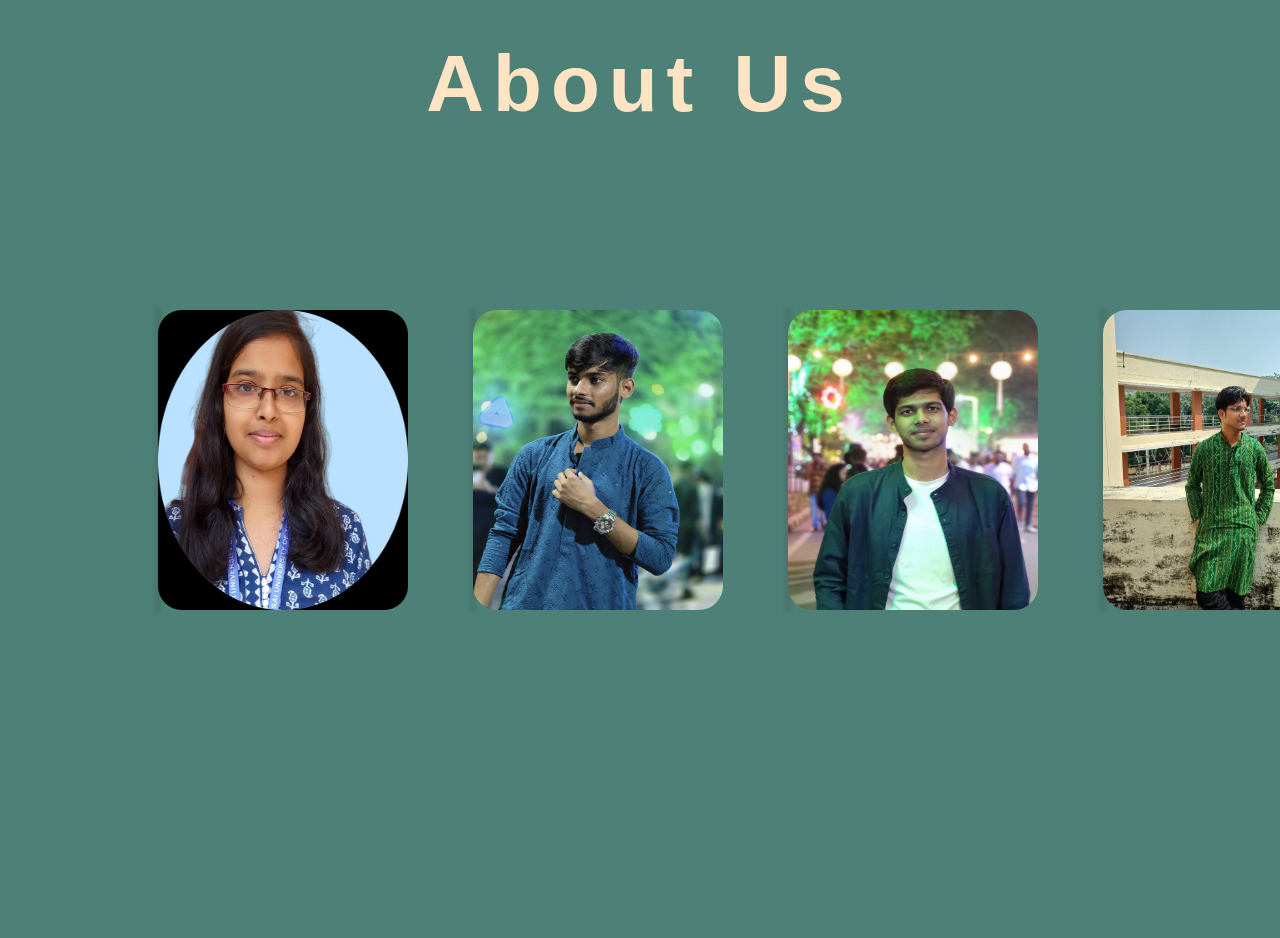
==== aboutus.html @ 717f347b "about us page updated" ====
<!DOCTYPE html>
<html lang="en">

<head>
    <meta charset="UTF-8">
    <meta name="viewport" content="width=device-width, initial-scale=1.0">
    <link rel="stylesheet" href="./stylea.css">
    <title>About Us</title>
</head>

<body>

    <h2>About Us</h2>

    <div class="container">

        <div class="card four">
            <div class="front">
                <img src="./Priti.jpg">

            </div>
            <div class="back">
                <div class="info">
                    <h1>Priti Padma Das (CSE)</h1>
                    <p>True Leader</p>
                    <div class="socialmedia">
                       
                        <a href="https://www.linkedin.com/in/pritipadma-das-0271b92b3/"> <img src="linkedin-brands-solid.svg" class="svg"></a>
                        <a href="https://github.com/Pritip-das"> <img src="github-brands-solid.svg" class="svg"></a>
                    </div>
                </div>
        </div>
        </div>


        <div class="card two">
            <div class="front">
                <img src="./Sourav.jpg">
            </div>
            <div class="back">
                <div class="info">
                <h1>Sourav Padhy (CE)</h1>
                <p>Team Player</p>
                <div class="socialmedia">
                    
                    <a href="https://www.linkedin.com/in/sourav-padhy-0b0515292?utm_source=share&utm_campaign=share_via&utm_content=profile&utm_medium=android_app"> <img src="linkedin-brands-solid.svg" class="svg"></a>
                    <a href="https://github.com/souravpadhy"> <img src="github-brands-solid.svg" class="svg"></a>
                </div>
            </div>
            </div>
        </div>
        <div class="card three">
            <div class="front">
                <img src="./Nishant.jpg">
            </div>
            <div class="back">
                <div class="info">
                <h1>Nishnat Braik f(CSE)</h1>
                <p>Trying Hard</p>
                <div class="socialmedia">
                   
                    <a href="https://www.linkedin.com/in/nishant-barik-004297292/"> <img src="linkedin-brands-solid.svg" class="svg"></a>
                    <a href=https://github.com/nbrk0905"> <img src="github-brands-solid.svg" class="svg"></a>
                </div>
            </div>
        </div>
        </div>

        <div class="card one">
            <div class="front">
                <img src="./Me.jpg">
            </div>
            <div class="back">
                <div class="info">
                <h1>Tanmay Parida (CSE)</h1>
                <p>Hardly Trying</p>
                <div class="socialmedia">
                    
                    <a href="https://www.linkedin.com/in/tanmay-parida-291b1b291/"> <img src="linkedin-brands-solid.svg" class="svg"></a>
                    <a href="https://github.com/TanMaYPariDa"> <img src="github-brands-solid.svg" class="svg"></a>
                </div>
            </div>
        </div>
        </div>
    </div>
</body>

</html>
---- stylea.css ----
* {
  margin: 0;
  padding: 0;
  box-sizing: border-box;
}

body {
  height: 100vh;
  scroll-behavior: smooth;
  background-color: #4d8076;
  font-family: "Gill Sans", "Gill Sans MT", Calibri, "Trebuchet MS", sans-serif;
  color: bisque;
}

h2 {
  font-size: 5rem;
  text-align: center;
  margin-top: 3vw;
  letter-spacing: 1vh;
}

.container {
  width: 250px;
  height: 300px;
  perspective: 700px;
  display: flex;
  justify-content: space-evenly;
  align-items: center;
  position: relative;
  top: 20%;
}

.card {
    
  height: 100%;
  width: 100%;
  position: relative;
  transition: transform 1500ms;
  transform-style: preserve-3d;
  margin: 63%;
}

img {
  width: 250px;
  height: 300px;
  border-radius: 1.5rem;
}

.card:hover {
  cursor: pointer;
  transform: rotateY(180deg);
}

.front,
.back {
  height: 100%;
  width: 100%;
  border-radius: 1.5rem;
  box-shadow: 0 0 5px 2px rgba(50, 50, 50, 0.25);
  position: absolute;
  backface-visibility: hidden;
}

.back {
  background-color: rgb(3, 3, 11);
  transform: rotateY(180deg);
  text-align: center;
  gap: 2rem;
}

.socialmedia{
    margin: 5px;
    display: flex;
    align-items: center;
    justify-content: space-evenly;
    gap: 20px;
}
.svg{
    width: 30px;
    height: 30px;
}
.svg:hover{
    transform: scale(1.5);
    filter: invert(1);
}

@media (min-width: 100px) {
    
}
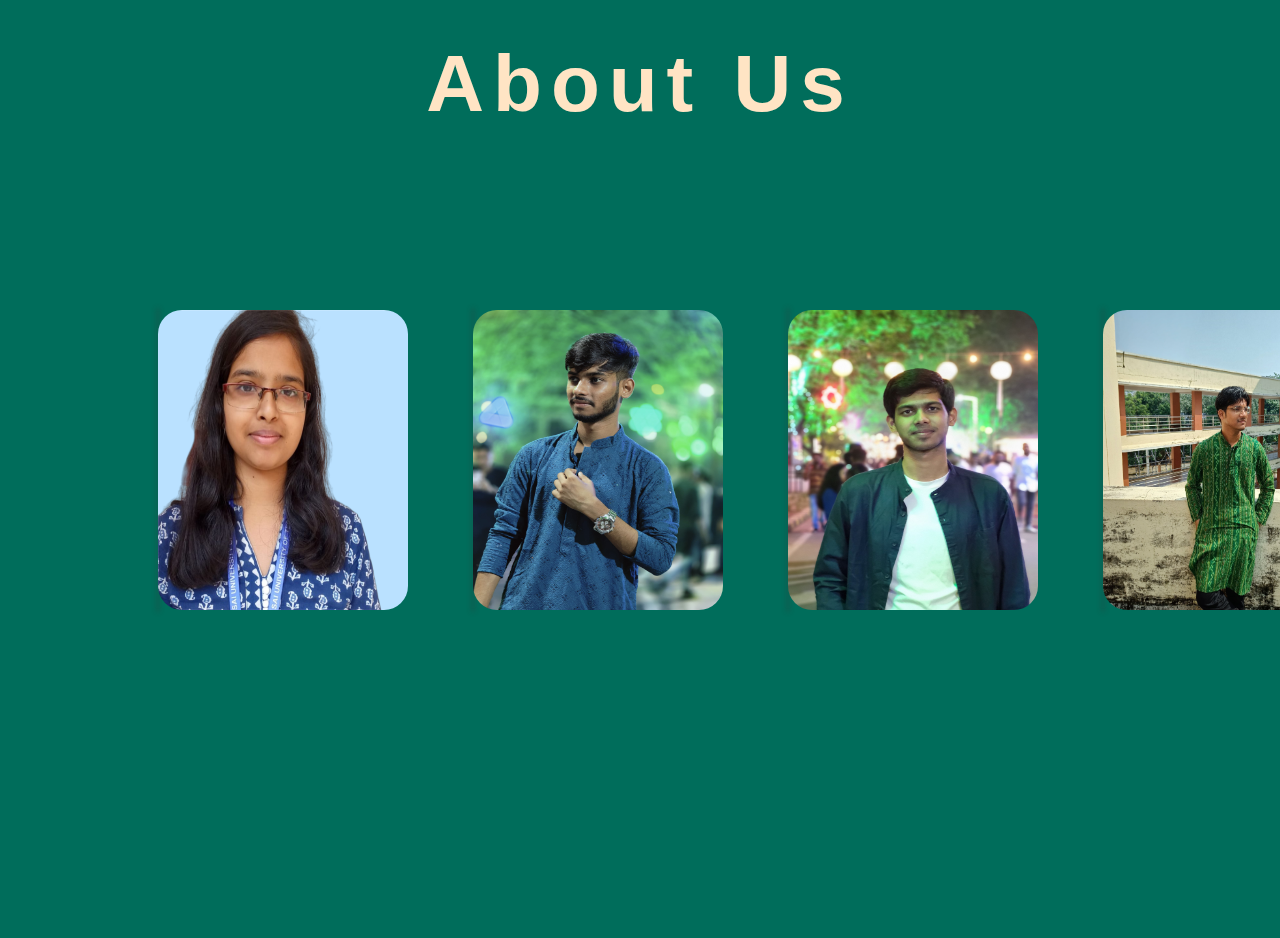
==== commit 0aefa49d: "final commit" ====
--- a/aboutus.html
+++ b/aboutus.html
@@ -16,13 +16,12 @@
 
         <div class="card four">
             <div class="front">
-                <img src="./Priti.jpg">
+                <img src="\assets\about us images\Photo.png">
 
             </div>
             <div class="back">
                 <div class="info">
-                    <h1>Priti Padma Das (CSE)</h1>
-                    <p>True Leader</p>
+                    <h1>Pritipadma Das</h1>
                     <div class="socialmedia">
                        
                         <a href="https://www.linkedin.com/in/pritipadma-das-0271b92b3/"> <img src="linkedin-brands-solid.svg" class="svg"></a>
@@ -35,12 +34,11 @@
 
         <div class="card two">
             <div class="front">
-                <img src="./Sourav.jpg">
+                <img src="\assets\about us images\Sourav.jpg">
             </div>
             <div class="back">
                 <div class="info">
-                <h1>Sourav Padhy (CE)</h1>
-                <p>Team Player</p>
+                <h1>Sourav Padhy</h1>
                 <div class="socialmedia">
                     
                     <a href="https://www.linkedin.com/in/sourav-padhy-0b0515292?utm_source=share&utm_campaign=share_via&utm_content=profile&utm_medium=android_app"> <img src="linkedin-brands-solid.svg" class="svg"></a>
@@ -51,12 +49,11 @@
         </div>
         <div class="card three">
             <div class="front">
-                <img src="./Nishant.jpg">
+                <img src="\assets\about us images\Nishant.jpg">
             </div>
             <div class="back">
                 <div class="info">
-                <h1>Nishnat Braik f(CSE)</h1>
-                <p>Trying Hard</p>
+                <h1>Nishnat Braik </h1>
                 <div class="socialmedia">
                    
                     <a href="https://www.linkedin.com/in/nishant-barik-004297292/"> <img src="linkedin-brands-solid.svg" class="svg"></a>
@@ -68,12 +65,11 @@
 
         <div class="card one">
             <div class="front">
-                <img src="./Me.jpg">
+                <img src="\assets\about us images\Me.jpg">
             </div>
             <div class="back">
                 <div class="info">
-                <h1>Tanmay Parida (CSE)</h1>
-                <p>Hardly Trying</p>
+                <h1>Tanmay Parida</h1>
                 <div class="socialmedia">
                     
                     <a href="https://www.linkedin.com/in/tanmay-parida-291b1b291/"> <img src="linkedin-brands-solid.svg" class="svg"></a>
--- a/stylea.css
+++ b/stylea.css
@@ -7,8 +7,8 @@
 body {
   height: 100vh;
   scroll-behavior: smooth;
-  background-color: #4d8076;
-  font-family: "Gill Sans", "Gill Sans MT", Calibri, "Trebuchet MS", sans-serif;
+  background-color: #006D5B;
+  font-family: "Gill Sans", "Gill Sans MT"," Calibri", "Trebuchet MS", sans-serif;
   color: bisque;
 }
 
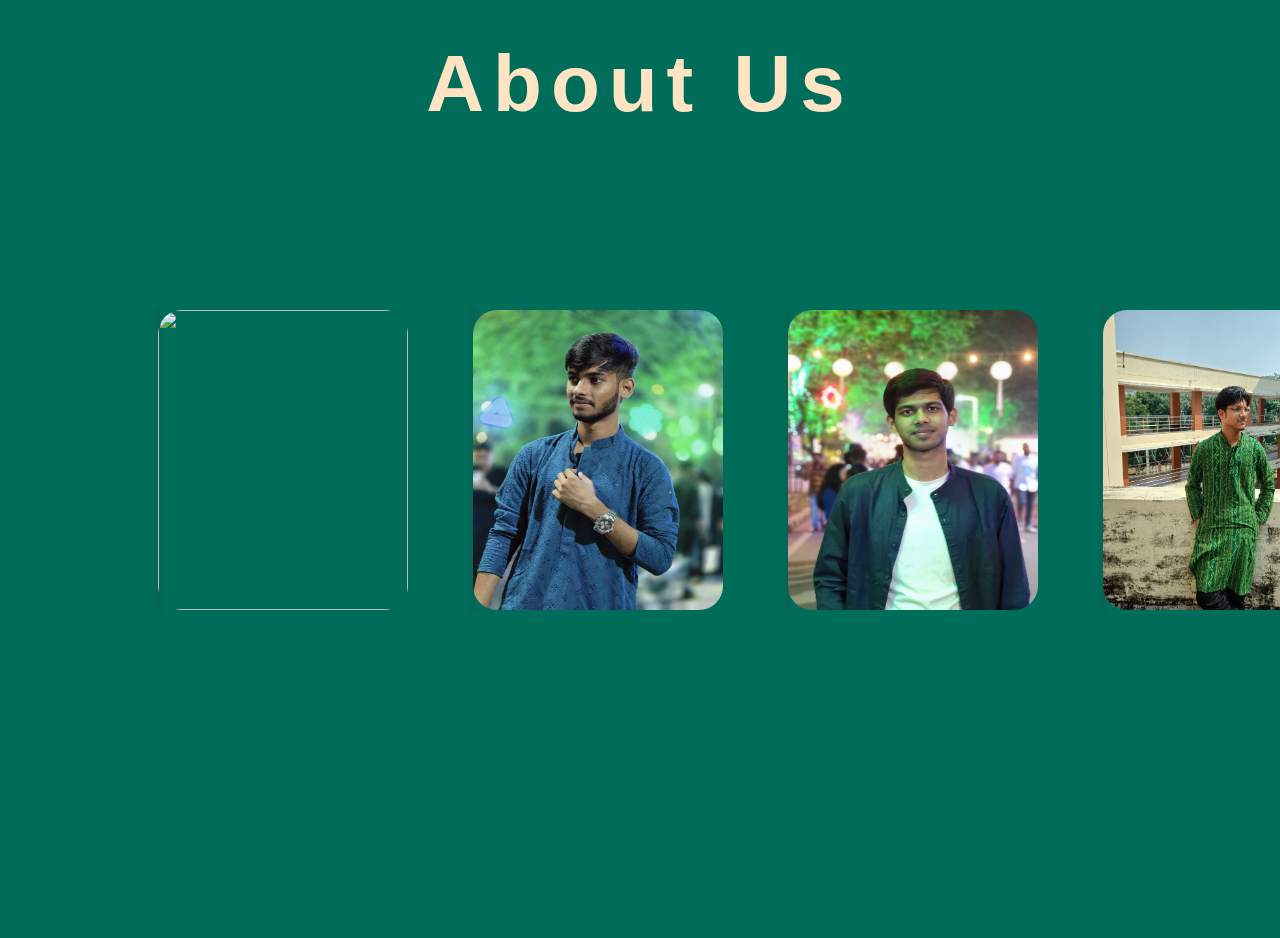
==== commit bce7bd30: "Update aboutus.html" ====
--- a/aboutus.html
+++ b/aboutus.html
@@ -16,7 +16,7 @@
 
         <div class="card four">
             <div class="front">
-                <img src="\assets\about us images\Photo.png">
+                <img src="assets/about us images/Photo.jpg">
 
             </div>
             <div class="back">
@@ -34,7 +34,7 @@
 
         <div class="card two">
             <div class="front">
-                <img src="\assets\about us images\Sourav.jpg">
+                <img src="assets/about us images/Sourav.jpg">
             </div>
             <div class="back">
                 <div class="info">
@@ -49,15 +49,15 @@
         </div>
         <div class="card three">
             <div class="front">
-                <img src="\assets\about us images\Nishant.jpg">
+                <img src="assets/about us images/Nishant.jpg">
             </div>
             <div class="back">
                 <div class="info">
-                <h1>Nishnat Braik </h1>
+                <h1>Nishant Barik </h1>
                 <div class="socialmedia">
                    
                     <a href="https://www.linkedin.com/in/nishant-barik-004297292/"> <img src="linkedin-brands-solid.svg" class="svg"></a>
-                    <a href=https://github.com/nbrk0905"> <img src="github-brands-solid.svg" class="svg"></a>
+                    <a href="https://github.com/nbrk0905"> <img src="github-brands-solid.svg" class="svg"></a>
                 </div>
             </div>
         </div>
@@ -65,7 +65,7 @@
 
         <div class="card one">
             <div class="front">
-                <img src="\assets\about us images\Me.jpg">
+                <img src="assets/about us images/Me.jpg">
             </div>
             <div class="back">
                 <div class="info">
@@ -81,4 +81,4 @@
     </div>
 </body>
 
-</html>+</html>
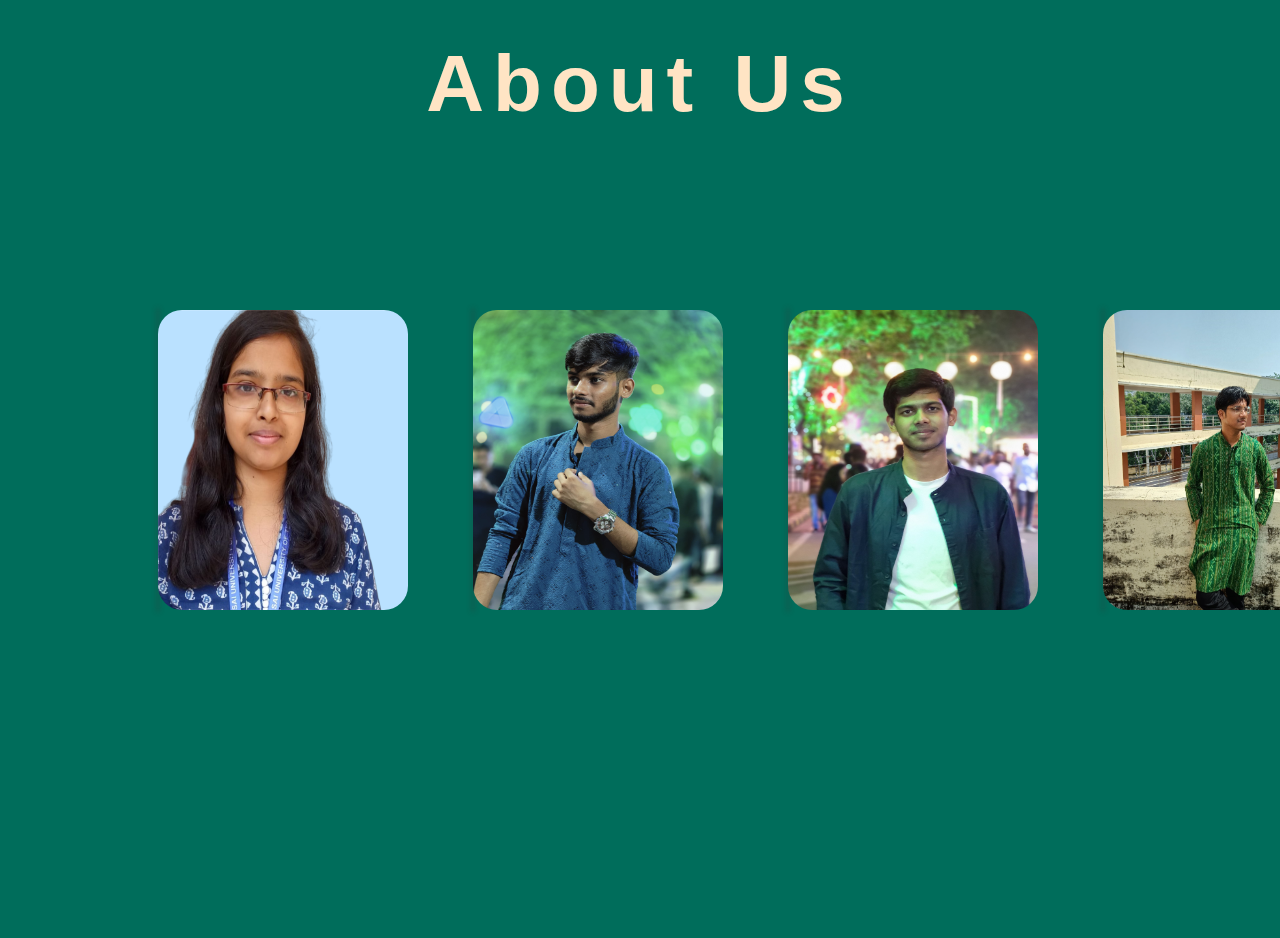
==== commit 00ac0324: "Update aboutus.html" ====
--- a/aboutus.html
+++ b/aboutus.html
@@ -16,7 +16,7 @@
 
         <div class="card four">
             <div class="front">
-                <img src="assets/about us images/Photo.jpg">
+                <img src="assets/about us images/Photo.png">
 
             </div>
             <div class="back">
